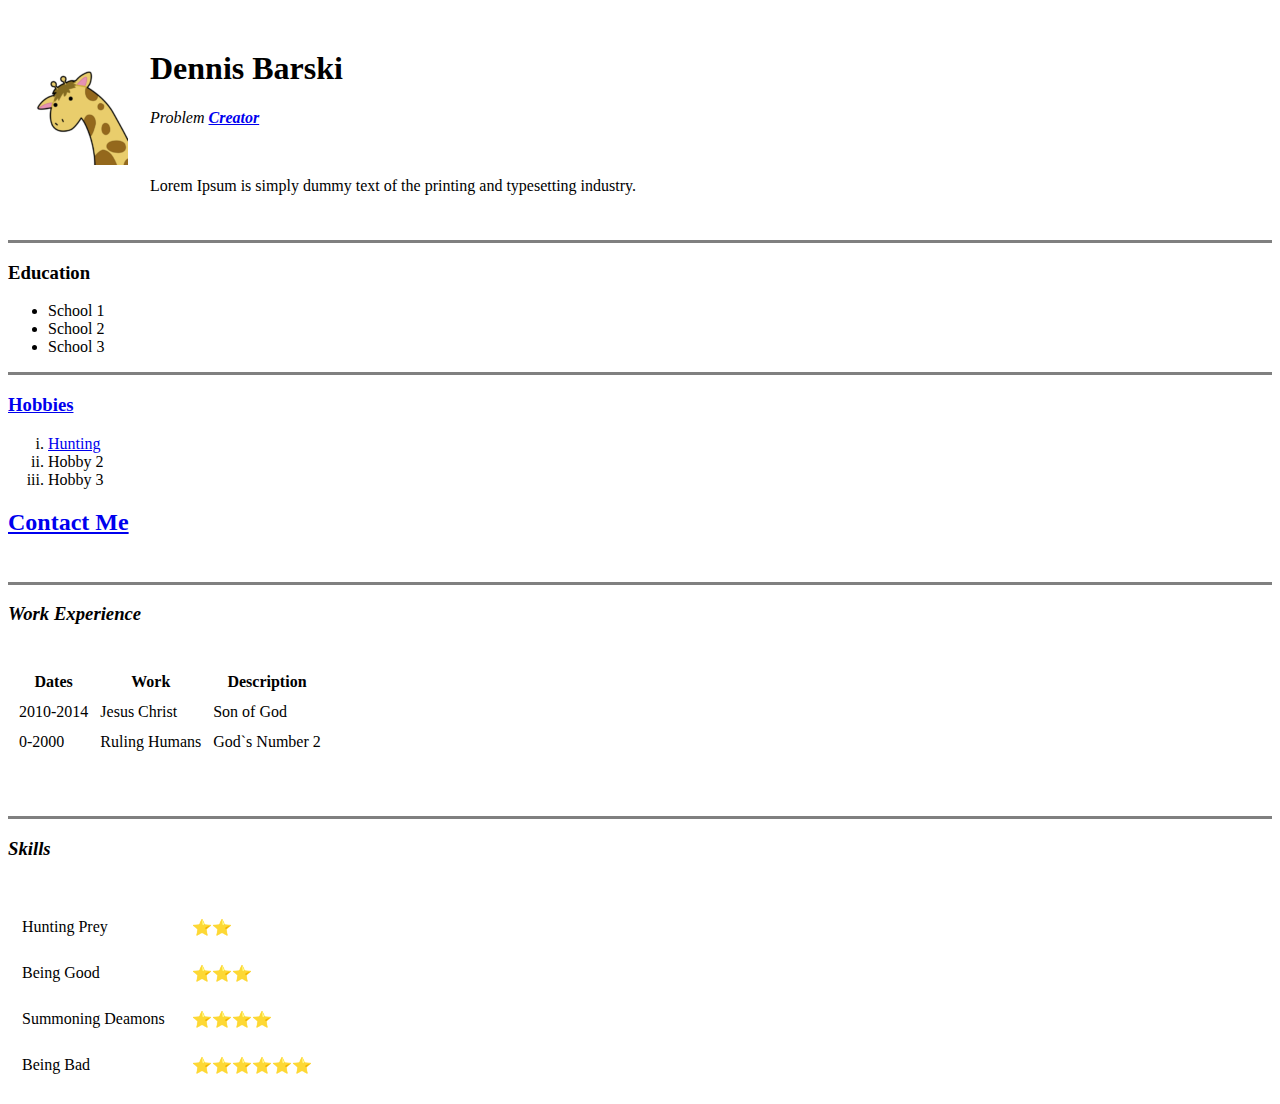
==== index.html @ a63e5700 "Added initial CV files" ====
<!DOCTYPE html>
<html lang="en" dir="ltr">

<head>
  <meta charset="utf-8">
  <title>Dennis`s Personal Site</title>
</head>

<body>
  <table cellspacing="20">
    <tr>
      <td><img src="logo.png" alt="self portrait"></td>
      <td>
        <h1>Dennis Barski</h1>
        <p><em>Problem <strong> <a href="https://dennisb.xyz">Creator</a></strong></em></p>
        <br>
        <p>
          Lorem Ipsum is simply dummy text of the printing and typesetting industry.
        </p>
      </td>
    </tr>
  </table>


  <hr size="3" noshade>
  <h3>Education</h3>
  <ul>
    <li>School 1</li>
    <li>School 2</li>
    <li>School 3</li>
  </ul>

  <hr size="3" noshade="">


  <h3><a href="hobbies.html">Hobbies</a></h3>
  <ol type="i">
    <li><a href="https://www.tripadvisor.com/Attractions-g293977-Activities-c56-t210-Israel.html">Hunting</a></li>
    <li>Hobby 2</li>
    <li>Hobby 3</li>
  </ol>
  <h2><a href="contact.html">Contact Me</a></h2>
  <br>
  <hr size="3" noshade="">

  <h3><i>Work Experience</i></h3>
  <br>
  <table cellspacing="10">
    <thead>
      <tr>
        <th>Dates</th>
        <th>Work</th>
        <th>Description</th>
      </tr>
    </thead>
    <tr>
      <td>2010-2014</td>
      <td>Jesus Christ</td>
      <td>Son of God</td>
    </tr>
    <td>0-2000</td>
    <td>Ruling Humans</td>
    <td>God`s Number 2</td>
    <tr>


    </tr>
  </table>
  <br>
  <br>

  <hr size="3" noshade="">
  <h3><i>Skills</i></h3>
  <br>

  <table>
    <tr>
      <td>
        <table width="312" height="194" cellspacing="10">
          <tr>
            <td width="165">Hunting Prey</td>
            <td width="111">⭐⭐</td>
          </tr>
          <tr>
            <td>Being Good</td>
            <td>⭐⭐⭐</td>
          </tr>
          <tr>
            <td>Summoning Deamons</td>
            <td>⭐⭐⭐⭐</td>
          </tr>
          <tr>
            <td>Being Bad</td>
            <td>⭐⭐⭐⭐⭐⭐</td>
          </tr>
      </td>
    </tr>
  </table>

</body>

</html>
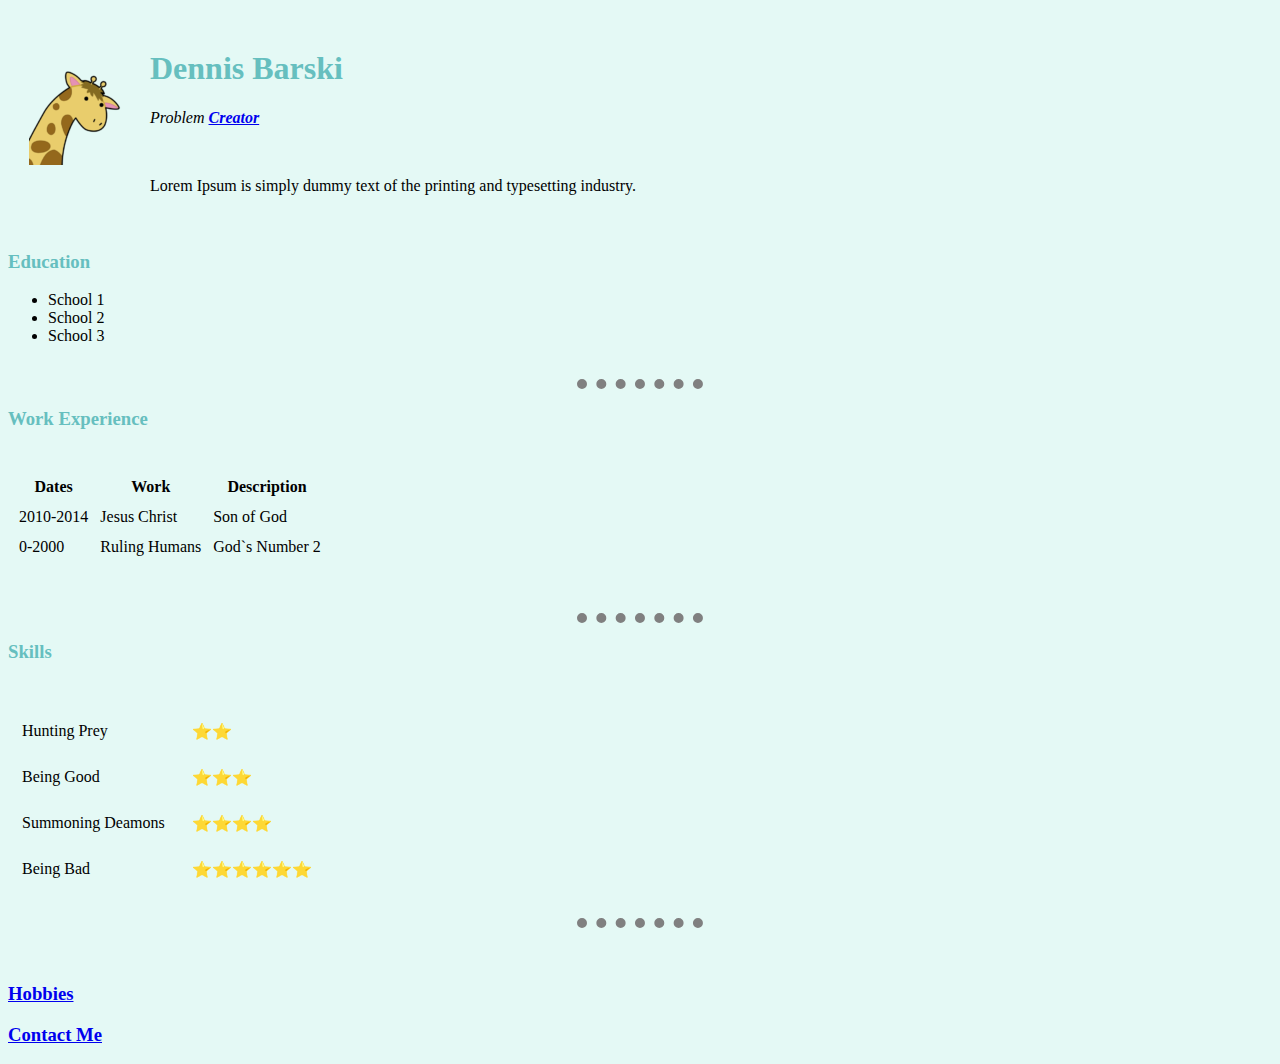
==== commit ff870135: "updated" ====
--- a/index.html
+++ b/index.html
@@ -4,12 +4,15 @@
 <head>
   <meta charset="utf-8">
   <title>Dennis`s Personal Site</title>
+  <link rel="stylesheet" href="css\styles.css">
+
 </head>
 
 <body>
   <table cellspacing="20">
     <tr>
-      <td><img src="logo.png" alt="self portrait"></td>
+      <td> <img src="logo.png" alt="self portrait" style="transform: scaleX(-1);">
+      </td>
       <td>
         <h1>Dennis Barski</h1>
         <p><em>Problem <strong> <a href="https://dennisb.xyz">Creator</a></strong></em></p>
@@ -21,8 +24,6 @@
     </tr>
   </table>
 
-
-  <hr size="3" noshade>
   <h3>Education</h3>
   <ul>
     <li>School 1</li>
@@ -30,20 +31,10 @@
     <li>School 3</li>
   </ul>
 
-  <hr size="3" noshade="">
+  <br>
+  <hr>
 
-
-  <h3><a href="hobbies.html">Hobbies</a></h3>
-  <ol type="i">
-    <li><a href="https://www.tripadvisor.com/Attractions-g293977-Activities-c56-t210-Israel.html">Hunting</a></li>
-    <li>Hobby 2</li>
-    <li>Hobby 3</li>
-  </ol>
-  <h2><a href="contact.html">Contact Me</a></h2>
-  <br>
-  <hr size="3" noshade="">
-
-  <h3><i>Work Experience</i></h3>
+  <h3>Work Experience</h3>
   <br>
   <table cellspacing="10">
     <thead>
@@ -62,15 +53,14 @@
     <td>Ruling Humans</td>
     <td>God`s Number 2</td>
     <tr>
-
-
     </tr>
   </table>
   <br>
   <br>
 
-  <hr size="3" noshade="">
-  <h3><i>Skills</i></h3>
+  <hr>
+
+  <h3>Skills</h3>
   <br>
 
   <table>
@@ -96,6 +86,17 @@
       </td>
     </tr>
   </table>
+  </table>
+
+  <br>
+  <hr>
+
+
+  <br>
+  <br>
+
+  <h3><a href="hobbies.html">Hobbies</a></h3>
+  <h3><a href="contact.html">Contact Me</a></h3>
 
 </body>
 
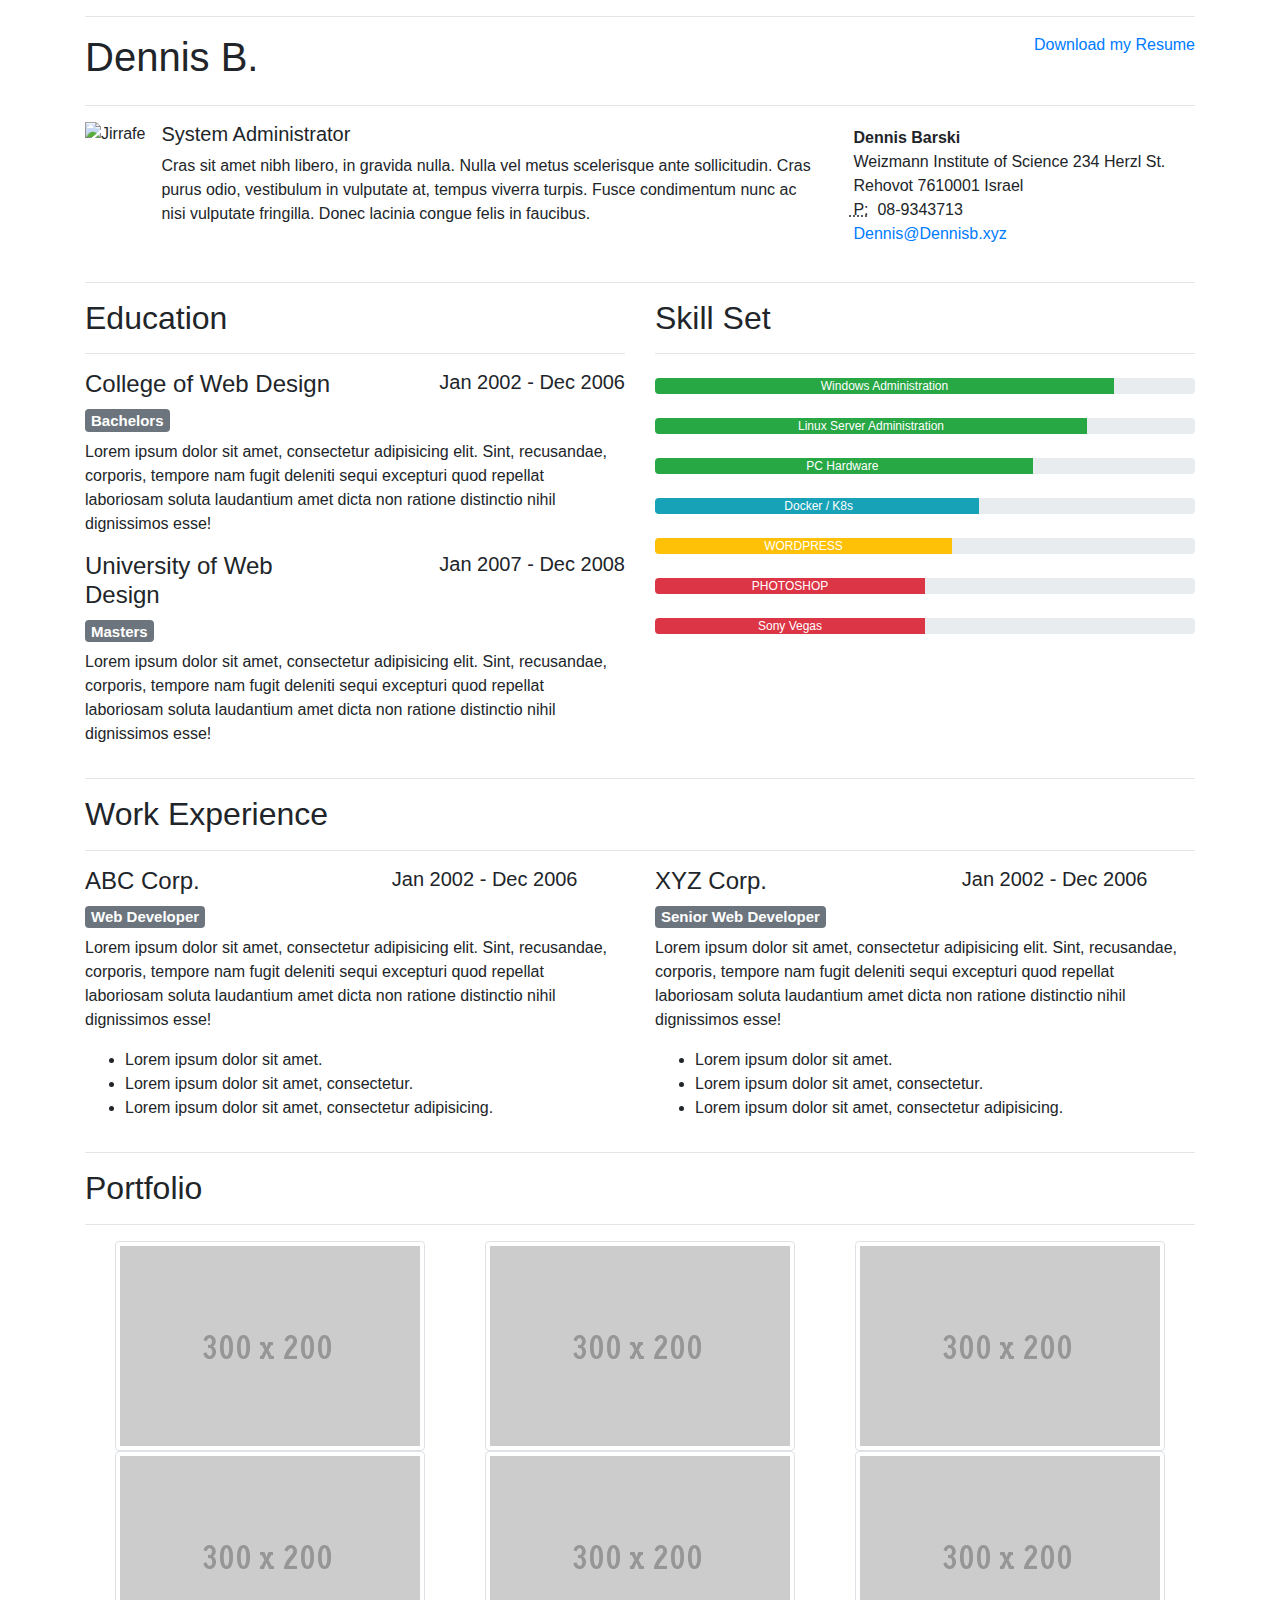
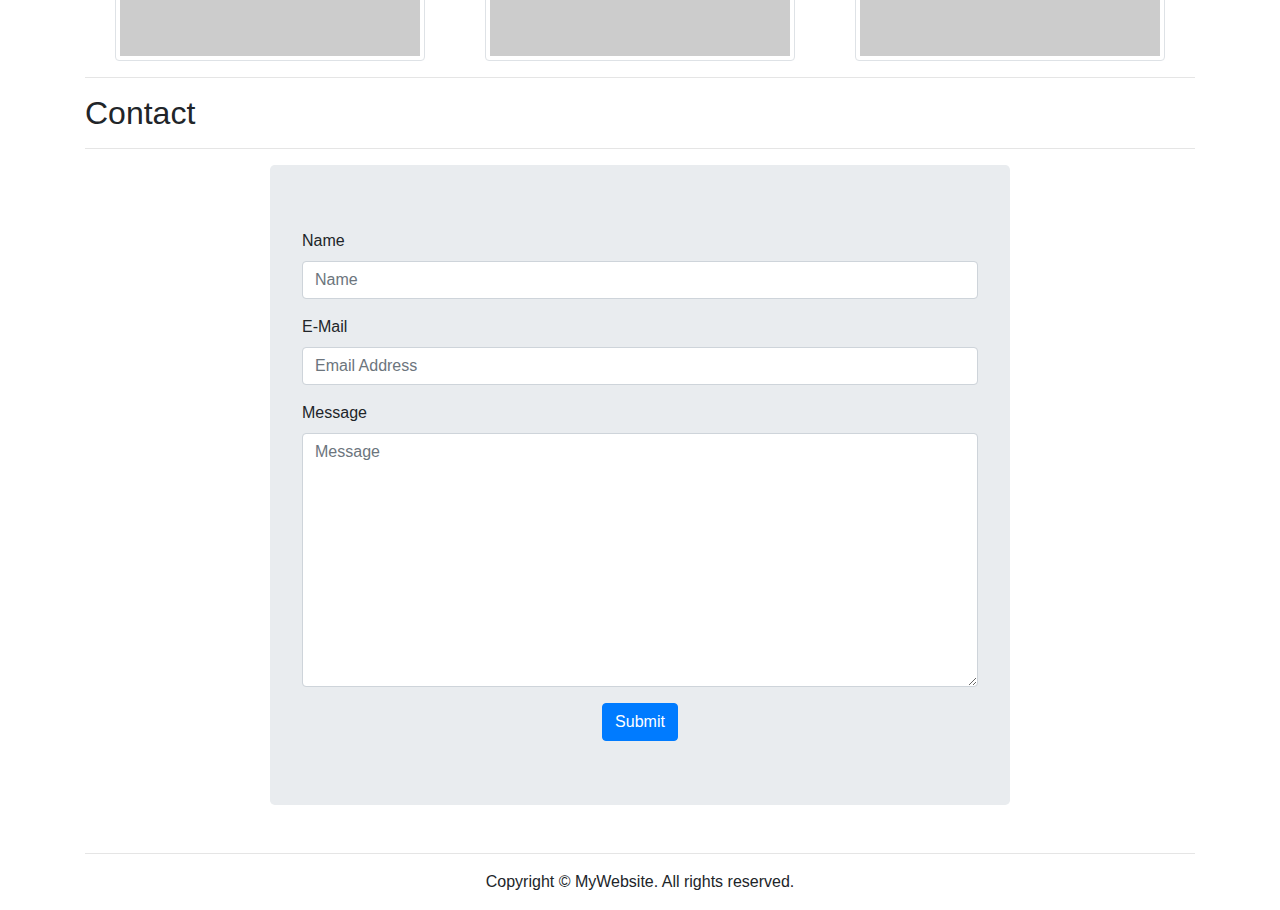
==== commit dc5fd84e: "Add files via upload" ====
--- a/index.html
+++ b/index.html
@@ -1,103 +1,195 @@
 <!DOCTYPE html>
-<html lang="en" dir="ltr">
-
-<head>
-  <meta charset="utf-8">
-  <title>Dennis`s Personal Site</title>
-  <link rel="stylesheet" href="css\styles.css">
-
-</head>
-
-<body>
-  <table cellspacing="20">
-    <tr>
-      <td> <img src="logo.png" alt="self portrait" style="transform: scaleX(-1);">
-      </td>
-      <td>
-        <h1>Dennis Barski</h1>
-        <p><em>Problem <strong> <a href="https://dennisb.xyz">Creator</a></strong></em></p>
-        <br>
-        <p>
-          Lorem Ipsum is simply dummy text of the printing and typesetting industry.
-        </p>
-      </td>
-    </tr>
-  </table>
-
-  <h3>Education</h3>
-  <ul>
-    <li>School 1</li>
-    <li>School 2</li>
-    <li>School 3</li>
-  </ul>
-
-  <br>
-  <hr>
-
-  <h3>Work Experience</h3>
-  <br>
-  <table cellspacing="10">
-    <thead>
-      <tr>
-        <th>Dates</th>
-        <th>Work</th>
-        <th>Description</th>
-      </tr>
-    </thead>
-    <tr>
-      <td>2010-2014</td>
-      <td>Jesus Christ</td>
-      <td>Son of God</td>
-    </tr>
-    <td>0-2000</td>
-    <td>Ruling Humans</td>
-    <td>God`s Number 2</td>
-    <tr>
-    </tr>
-  </table>
-  <br>
-  <br>
-
-  <hr>
-
-  <h3>Skills</h3>
-  <br>
-
-  <table>
-    <tr>
-      <td>
-        <table width="312" height="194" cellspacing="10">
-          <tr>
-            <td width="165">Hunting Prey</td>
-            <td width="111">⭐⭐</td>
-          </tr>
-          <tr>
-            <td>Being Good</td>
-            <td>⭐⭐⭐</td>
-          </tr>
-          <tr>
-            <td>Summoning Deamons</td>
-            <td>⭐⭐⭐⭐</td>
-          </tr>
-          <tr>
-            <td>Being Bad</td>
-            <td>⭐⭐⭐⭐⭐⭐</td>
-          </tr>
-      </td>
-    </tr>
-  </table>
-  </table>
-
-  <br>
-  <hr>
-
-
-  <br>
-  <br>
-
-  <h3><a href="hobbies.html">Hobbies</a></h3>
-  <h3><a href="contact.html">Contact Me</a></h3>
-
-</body>
-
-</html>
+<html lang="en">
+  <head>
+    <meta charset="utf-8">
+    <meta http-equiv="X-UA-Compatible" content="IE=edge">
+    <meta name="viewport" content="width=device-width, initial-scale=1">
+    <title>Bootstrap Resume Page Template</title>
+    <!-- Bootstrap -->
+    <link href="css/bootstrap-4.4.1.css" rel="stylesheet">
+  </head>
+  <body>
+    <div class="container">
+      <hr>
+      <div class="row">
+        <div class="col-6">
+          <h1>Dennis B.</h1>
+        </div>
+        <div class="col-6">
+          <p class="text-right"><a href="https://cloud.dennisb.xyz/s/A93E4bWdZ3iK6kf">Download my Resume</a></p>
+        </div>
+      </div>
+      <hr>
+      <div class="row">
+        <div class="col-md-8 col-sm-12">
+          <div class="media">
+            <img class="mr-3" src="../HTML - Personal Site/logo.png" alt="Jirrafe">
+            <div class="media-body">
+              <h5 class="mt-0">System Administrator</h5>
+              Cras sit amet nibh libero, in gravida nulla. Nulla vel metus scelerisque ante sollicitudin. Cras purus odio, vestibulum in vulputate at, tempus viverra turpis. Fusce condimentum nunc ac nisi vulputate fringilla. Donec lacinia congue felis in faucibus.
+            </div>
+          </div>
+        </div>
+        <div class="col-md-4 col-sm-12">
+          <div class="row justify-content-md-around m-1">
+            <address>
+              <strong>&nbsp;Dennis Barski</strong><br>
+              &nbsp;Weizmann Institute of Science 234 Herzl St.&nbsp; &nbsp;Rehovot 7610001 Israel<br>
+              <abbr title="Phone">&nbsp;P:</abbr> &nbsp;08-9343713<br>
+              <a href="mailto:#">&nbsp;Dennis@Dennisb.xyz</a>
+            </address>
+          </div>
+        </div>
+      </div>
+      <hr>
+      <div class="row">
+        <div class="col-md-6 col-sm-12">
+          <h2>Education</h2>
+          <hr>
+          <div class="row">
+            <div class="col-6">
+              <h4>College of Web Design</h4>
+            </div>
+            <div class="col-6">
+              <h5 class="text-right"><span aria-hidden="true"></span> Jan 2002 - Dec 2006</h5>
+            </div>
+          </div>
+          <h5><span class="badge badge-secondary">Bachelors</span></h5>
+          <p>Lorem ipsum dolor sit amet, consectetur adipisicing elit. Sint, recusandae, corporis, tempore nam fugit deleniti sequi excepturi quod repellat laboriosam soluta laudantium amet dicta non ratione distinctio nihil dignissimos esse!</p>
+          <div class="row">
+            <div class="col-6">
+              <h4>University of Web Design</h4>
+            </div>
+            <div class="col-6">
+              <h5 class="text-right"><span aria-hidden="true"></span> Jan 2007 - Dec 2008</h5>
+            </div>
+          </div>
+          <h5><span class="badge badge-secondary">Masters</span></h5>
+          <p>Lorem ipsum dolor sit amet, consectetur adipisicing elit. Sint, recusandae, corporis, tempore nam fugit deleniti sequi excepturi quod repellat laboriosam soluta laudantium amet dicta non ratione distinctio nihil dignissimos esse!</p>
+        </div>
+        <div class="col-md-6 col-sm-12">
+          <h2>Skill Set</h2>
+          <hr>
+          <div class="progress mt-4">
+            <div class="progress-bar bg-success" role="progressbar" aria-valuenow="85" aria-valuemin="0" aria-valuemax="100" style="width: 85%"> Windows Administration</div>
+          </div>
+          <div class="progress mt-4">
+            <div class="progress-bar bg-success" role="progressbar" aria-valuenow="80" aria-valuemin="0" aria-valuemax="100" style="width: 80%"> Linux Server Administration</div>
+          </div>
+          <div class="progress mt-4">
+            <div class="progress-bar bg-success" role="progressbar" aria-valuenow="70" aria-valuemin="0" aria-valuemax="100" style="width: 70%"> PC Hardware&nbsp;</div>
+          </div>
+          <div class="progress mt-4">
+            <div class="progress-bar bg-info" role="progressbar" aria-valuenow="60" aria-valuemin="0" aria-valuemax="100" style="width: 60%"> &nbsp;Docker / K8s</div>
+          </div>
+          <div class="progress mt-4">
+            <div class="progress-bar bg-warning" role="progressbar" aria-valuenow="55" aria-valuemin="0" aria-valuemax="100" style="width: 55%"> WORDPRESS</div>
+          </div>
+          <div class="progress mt-4">
+            <div class="progress-bar bg-danger" role="progressbar" aria-valuenow="50" aria-valuemin="0" aria-valuemax="100" style="width: 50%"> PHOTOSHOP</div>
+          </div>
+          <div class="progress mt-4">
+            <div class="progress-bar bg-danger" role="progressbar" aria-valuenow="50" aria-valuemin="0" aria-valuemax="100" style="width: 50%"> Sony Vegas</div>
+          </div>
+        </div>
+      </div>
+      <hr>
+      <h2>Work Experience</h2>
+      <hr>
+      <div class="row">
+        <div class="col-md-6 col-sm-12">
+          <div class="row">
+            <div class="col-5">
+              <h4>ABC Corp.</h4>
+            </div>
+            <div class="col-6">
+              <h5 class="text-right"><span aria-hidden="true"></span> Jan 2002 - Dec 2006</h5>
+            </div>
+          </div>
+          <h5><span class="badge badge-secondary">Web Developer</span></h5>
+          <p>Lorem ipsum dolor sit amet, consectetur adipisicing elit. Sint, recusandae, corporis, tempore nam fugit deleniti sequi excepturi quod repellat laboriosam soluta laudantium amet dicta non ratione distinctio nihil dignissimos esse!</p>
+          <ul>
+            <li>Lorem ipsum dolor sit amet.</li>
+            <li>Lorem ipsum dolor sit amet, consectetur.</li>
+            <li>Lorem ipsum dolor sit amet, consectetur adipisicing.</li>
+          </ul>
+        </div>
+        <div class="col-md-6 col-sm-12">
+          <div class="row">
+            <div class="col-5">
+              <h4>XYZ Corp.</h4>
+            </div>
+            <div class="col-6">
+              <h5 class="text-right"><span aria-hidden="true"></span> Jan 2002 - Dec 2006</h5>
+            </div>
+          </div>
+          <h5><span class="badge badge-secondary">Senior Web Developer</span></h5>
+          <p>Lorem ipsum dolor sit amet, consectetur adipisicing elit. Sint, recusandae, corporis, tempore nam fugit deleniti sequi excepturi quod repellat laboriosam soluta laudantium amet dicta non ratione distinctio nihil dignissimos esse!</p>
+          <ul>
+            <li>Lorem ipsum dolor sit amet.</li>
+            <li>Lorem ipsum dolor sit amet, consectetur.</li>
+            <li>Lorem ipsum dolor sit amet, consectetur adipisicing.</li>
+          </ul>
+        </div>
+      </div>
+      <hr>
+      <h2>Portfolio</h2>
+      <hr>
+      <div class="container">
+        <div class="row text-center">
+          <div class="col-sm-4 col-12 p-0"><img class="img-thumbnail"  src="images/300X200.gif" alt=""></div>
+          <div class="col-sm-4 col-12 p-0"><img class="img-thumbnail"  src="images/300X200.gif" alt=""></div>
+          <div class="col-sm-4 col-12 p-0"><img class="img-thumbnail"  src="images/300X200.gif" alt=""></div>
+        </div>
+        <div class="row text-center">
+          <div class="col-sm-4 col-12 p-0"><img class="img-thumbnail"  src="images/300X200.gif" alt=""></div>
+          <div class="col-sm-4 col-12 p-0"><img class="img-thumbnail"  src="images/300X200.gif" alt=""></div>
+          <div class="col-sm-4 col-12 p-0"><img class="img-thumbnail"  src="images/300X200.gif" alt=""></div>
+        </div>
+      </div>
+      <hr>
+      <h2>Contact</h2>
+      <hr>
+      <div class="container">
+        <div class="row justify-content-center">
+          <div class="col-lg-8  col-12 jumbotron">
+            <form>
+              <div class="form-group">
+                <label for="name">Name</label>
+                <input type="text" class="form-control" id="name" name="name" placeholder="Name">
+              </div>
+              <div class="form-group">
+                <label for="email">E-Mail</label>
+                <input type="email" class="form-control" id="email" name="email" placeholder="Email Address" aria-describedby="emailHelp">
+                <span id="emailHelp" class="form-text text-muted" style="display: none;">Please enter a valid e-mail address.</span>
+              </div>
+              <div class="form-group">
+                <label for="message">Message</label>
+                <textarea rows="10" cols="100" class="form-control" id="message" name="message" placeholder="Message" aria-describedby="messageHelp"></textarea>
+                <span id="messageHelp" class="form-text text-muted" style="display: none;">Please enter a message.</span>
+              </div>
+              <div class="text-center">
+                <button type="submit" class="btn btn-primary">Submit</button>
+              </div>
+            </form>
+          </div>
+        </div>
+      </div>
+      <hr>
+      <footer class="text-center">
+        <div class="container">
+          <div class="row">
+            <div class="col-12">
+              <p>Copyright © MyWebsite. All rights reserved.</p>
+            </div>
+          </div>
+        </div>
+      </footer>
+    </div>
+    <!-- jQuery (necessary for Bootstrap's JavaScript plugins) -->
+    <script src="js/jquery-3.4.1.min.js"></script>
+    <!-- Include all compiled plugins (below), or include individual files as needed -->
+    <script src="js/popper.min.js"></script>
+    <script src="js/bootstrap-4.4.1.js"></script>
+  </body>
+</html>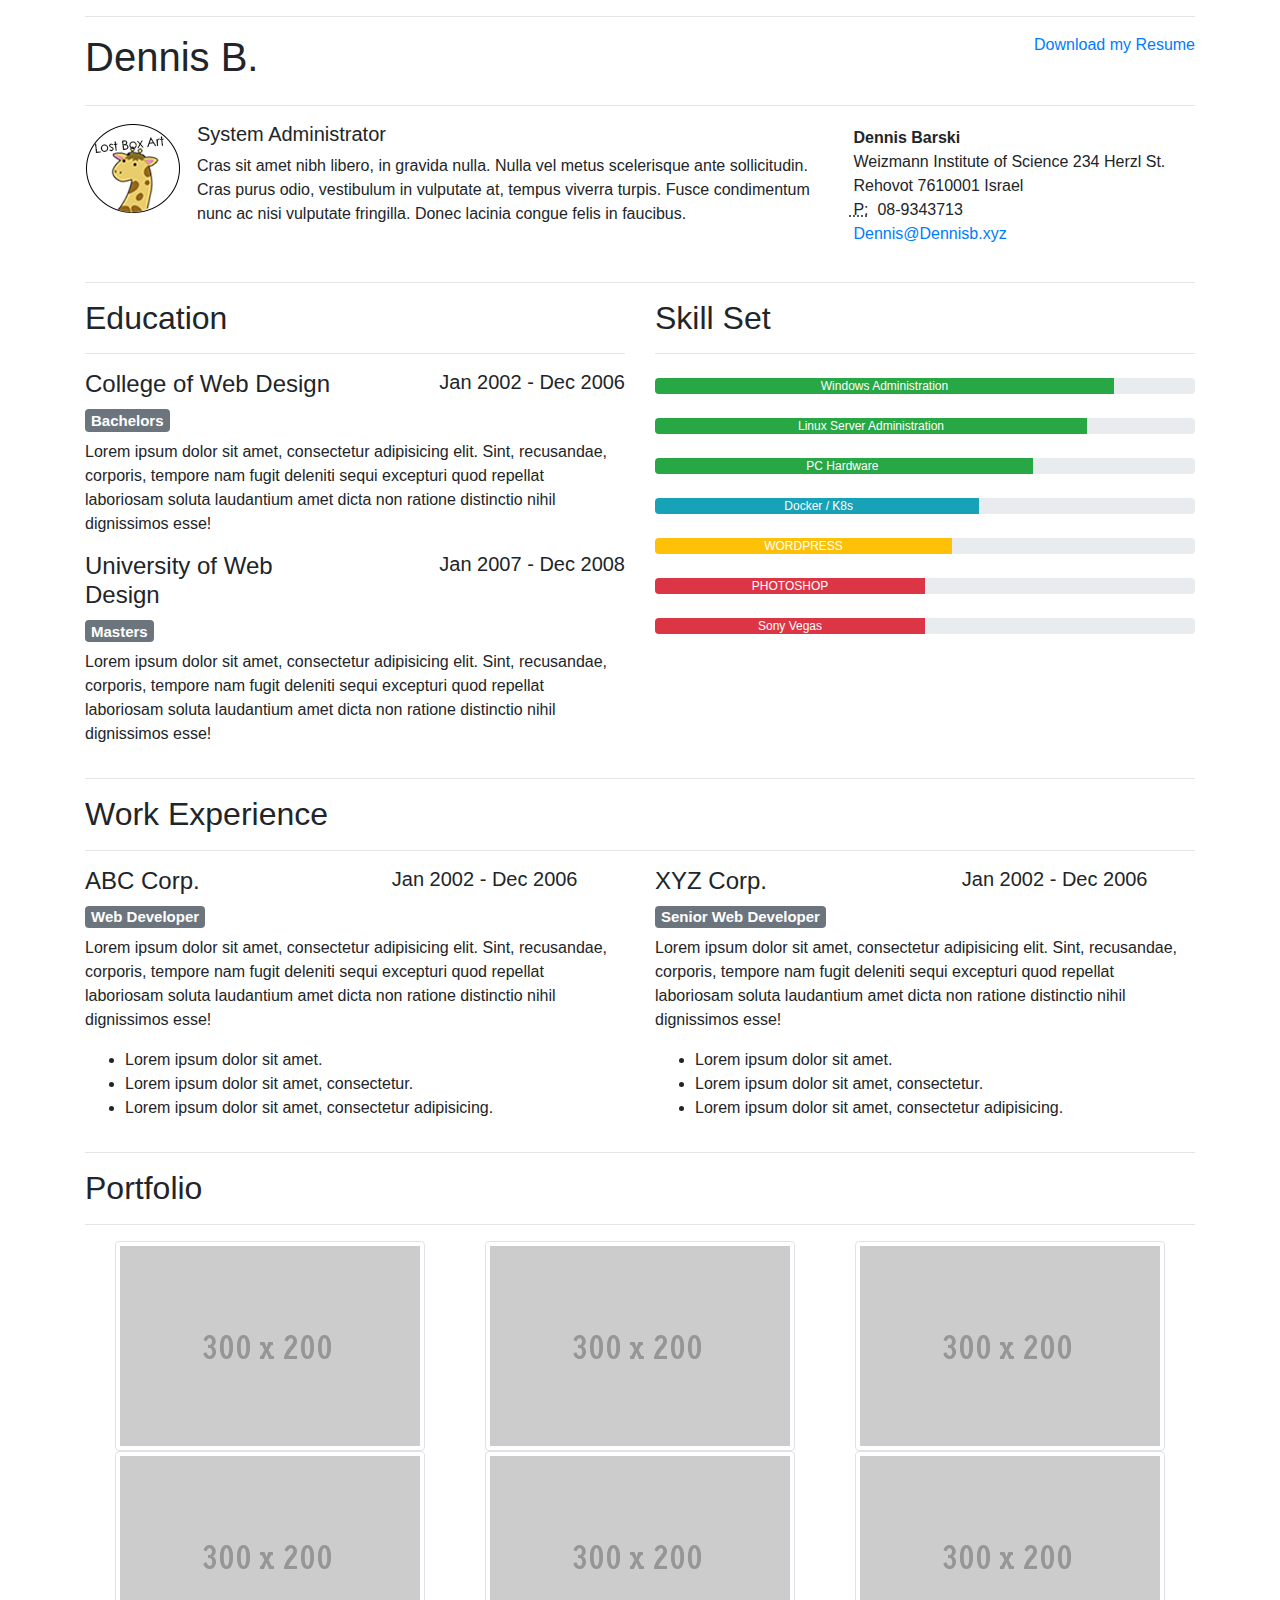
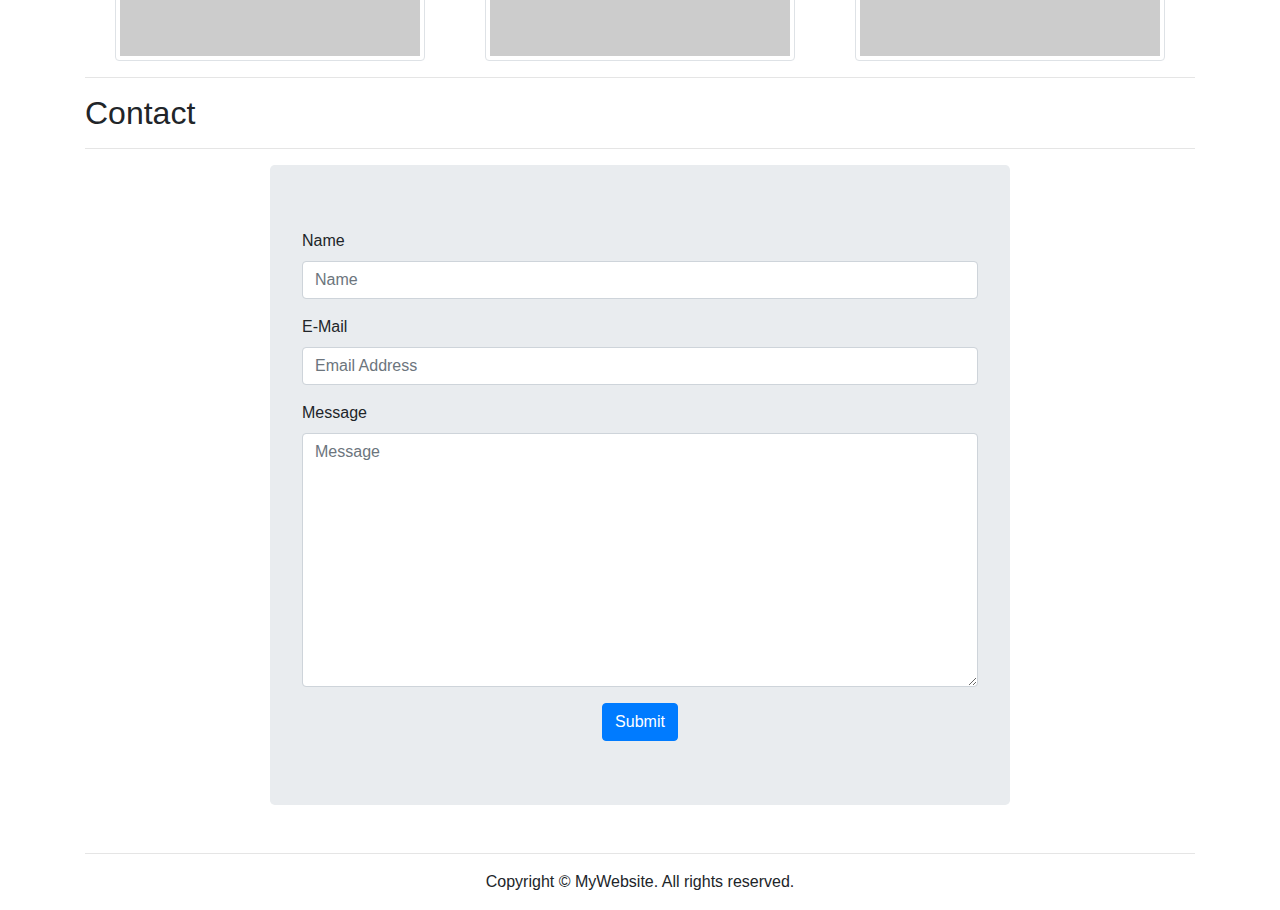
==== commit 79ae0fc9: "Update index.html" ====
--- a/index.html
+++ b/index.html
@@ -23,7 +23,7 @@
       <div class="row">
         <div class="col-md-8 col-sm-12">
           <div class="media">
-            <img class="mr-3" src="../HTML - Personal Site/logo.png" alt="Jirrafe">
+            <img class="mr-3" src="images/logo.png" alt="Jirrafe">
             <div class="media-body">
               <h5 class="mt-0">System Administrator</h5>
               Cras sit amet nibh libero, in gravida nulla. Nulla vel metus scelerisque ante sollicitudin. Cras purus odio, vestibulum in vulputate at, tempus viverra turpis. Fusce condimentum nunc ac nisi vulputate fringilla. Donec lacinia congue felis in faucibus.
@@ -192,4 +192,4 @@
     <script src="js/popper.min.js"></script>
     <script src="js/bootstrap-4.4.1.js"></script>
   </body>
-</html>+</html>
